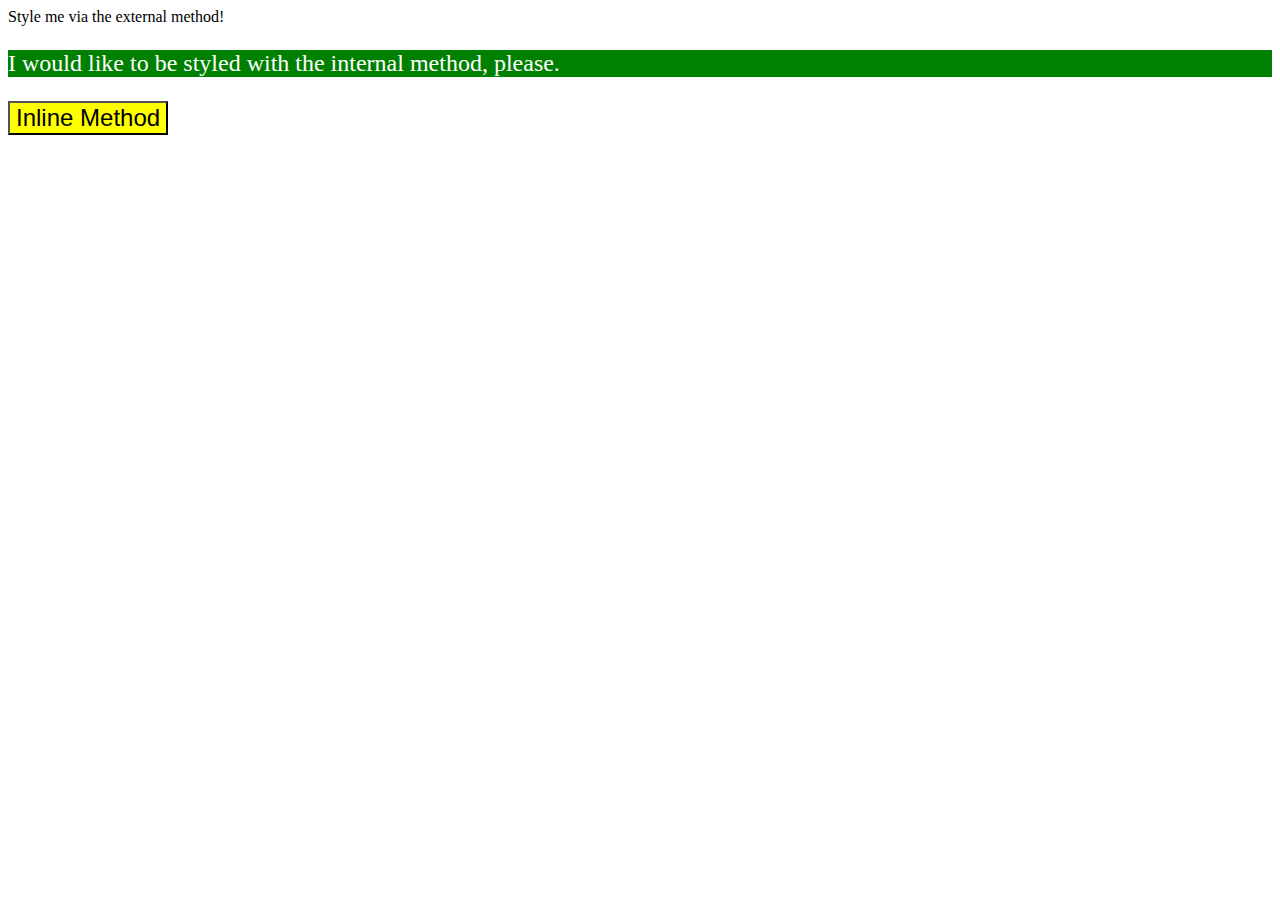
==== foundations/01-css-methods/index.html @ 517c49ee "Work on first css exercise" ====
<!DOCTYPE html>
<html lang="en">
  <head>
    <meta charset="UTF-8">
    <meta http-equiv="X-UA-Compatible" content="IE=edge">
    <meta name="viewport" content="width=device-width, initial-scale=1.0">
    <title>Methods for Adding CSS</title>
    <link rel="stylesheet" href="css/style.css">
    <style>
      p {
        color: white;
        font-size: 24px;
        background-color: green;
      }
    </style>
  </head>
  <body>
    <div>Style me via the external method!</div>
    <p>I would like to be styled with the internal method, please.</p>
    <button style="color: black;font-size: 24px;background-color: yellow;">Inline Method</button>
  </body>
</html>
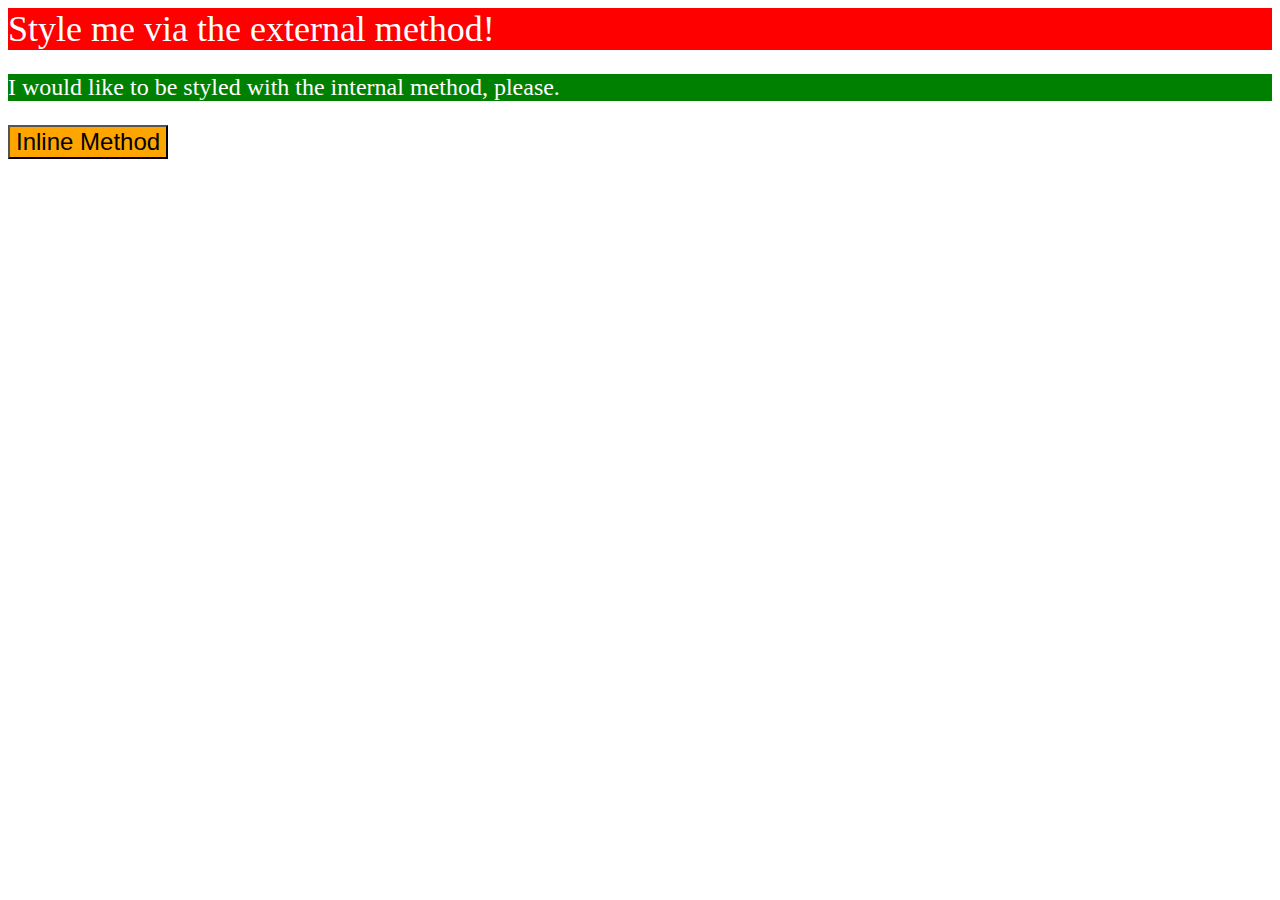
==== commit 666be75a: "Finish initial CSS exercise" ====
--- a/foundations/01-css-methods/index.html
+++ b/foundations/01-css-methods/index.html
@@ -17,6 +17,6 @@
   <body>
     <div>Style me via the external method!</div>
     <p>I would like to be styled with the internal method, please.</p>
-    <button style="color: black;font-size: 24px;background-color: yellow;">Inline Method</button>
+    <button style="color: black; font-size: 24px; background-color: orange;">Inline Method</button>
   </body>
 </html>--- a/foundations/01-css-methods/css/style.css
+++ b/foundations/01-css-methods/css/style.css
@@ -0,0 +1,5 @@
+div {
+    font-size: 36px;
+    background-color: red;
+    color: white;
+}